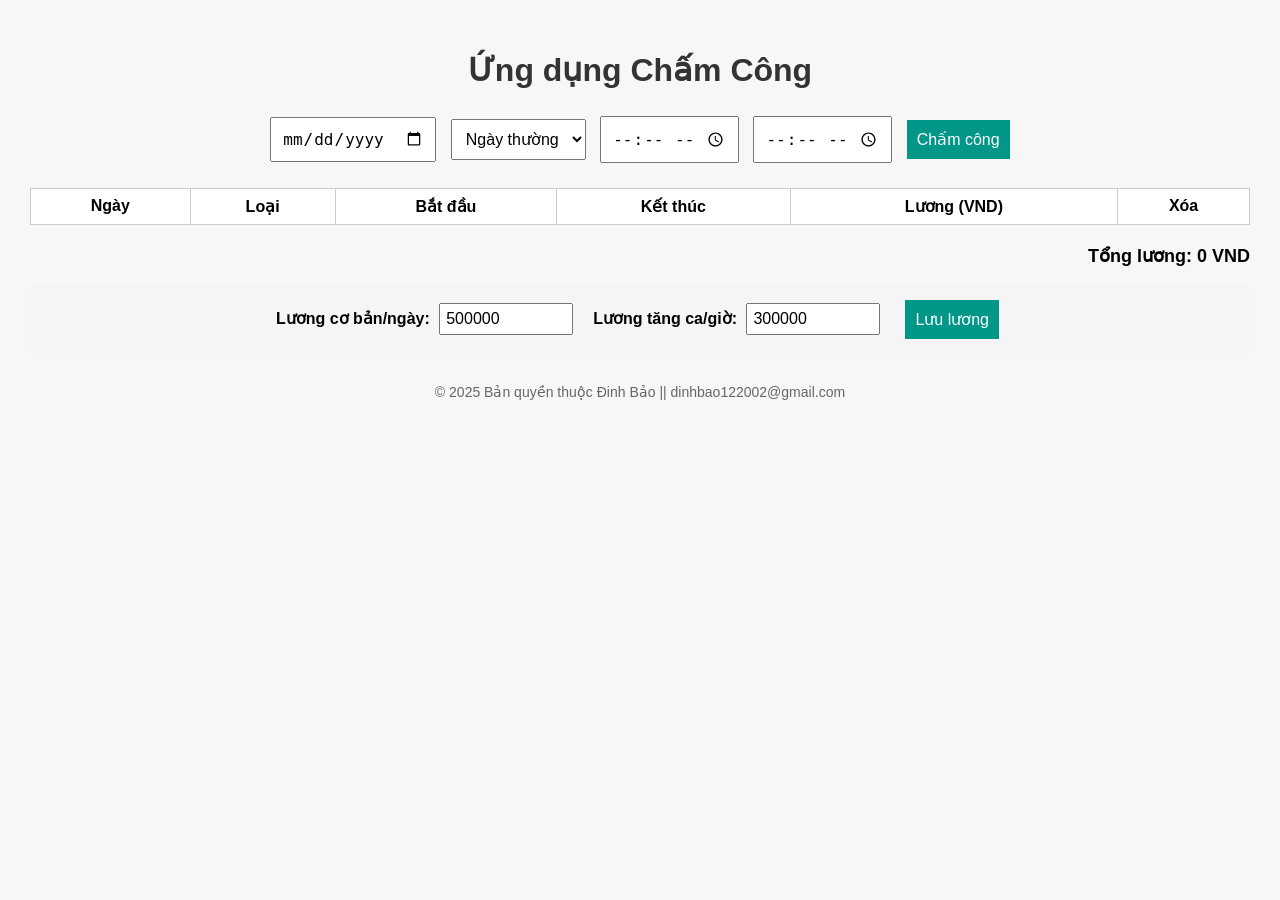
==== index.html @ dc07a74f "Update and rename index-1.html to index.html" ====
<!DOCTYPE html>
<html lang="vi">
<head>
  <meta charset="UTF-8">
  <meta name="viewport" content="width=device-width, initial-scale=1">
  <title>App Chấm Công</title>
  <link rel="stylesheet" href="style-1.css">
</head>
<body>
  <h1>Ứng dụng Chấm Công</h1>
  <div class="form">
    <input type="date" id="dateInput">
    <select id="typeInput">
      <option value="Thường">Ngày thường</option>
      <option value="Tăng ca">Tăng ca</option>
    </select>
    <input type="time" id="startInput" placeholder="Giờ bắt đầu">
    <input type="time" id="endInput" placeholder="Giờ kết thúc">
    <button onclick="addAttendance()">Chấm công</button>
  </div>

  <table>
    <thead>
      <tr>
        <th>Ngày</th>
        <th>Loại</th>
        <th>Bắt đầu</th>
        <th>Kết thúc</th>
        <th>Lương (VND)</th>
        <th>Xóa</th>
      </tr>
    </thead>
    <tbody id="attendanceList"></tbody>
  </table>

  <p class="total">Tổng lương: <strong id="totalSalary">0</strong> VND</p>
<div class="salary-settings">
  <label>Lương cơ bản/ngày: <input type="number" id="baseSalaryInput" value="500000"></label>
  <label>Lương tăng ca/giờ: <input type="number" id="otSalaryInput" value="300000"></label>
  <button onclick="saveSalary()">Lưu lương</button>
</div>
  <footer>
    <p>© 2025 Bản quyền thuộc Đinh Bảo || dinhbao122002@gmail.com</p>
  </footer>

  <script src="script.js"></script>
</body>
</html>
---- style-1.css ----
body {
  font-family: Arial, sans-serif;
  background: #f7f7f7;
  padding: 30px;
  margin: 0;
}

h1 {
  text-align: center;
  color: #333;
}

.form {
  text-align: center;
  margin-bottom: 20px;
}

input, select, button {
  padding: 10px;
  margin: 5px;
  font-size: 16px;
}

button {
  background-color: #009688;
  color: white;
  border: none;
  cursor: pointer;
}

button:hover {
  background-color: #00796b;
}

table {
  width: 100%;
  border-collapse: collapse;
  background: white;
}

th, td {
  border: 1px solid #ccc;
  padding: 8px;
  text-align: center;
}

.delete-btn {
  background: red;
  color: white;
  border: none;
  padding: 6px 10px;
  cursor: pointer;
}

.total {
  text-align: right;
  margin-top: 20px;
  font-weight: bold;
  font-size: 18px;
}

footer {
  margin-top: 30px;
  text-align: center;
  color: #666;
  font-size: 14px;
}
.salary-settings {
  background: #f5f5f5;
  padding: 10px;
  margin-bottom: 20px;
  border-radius: 6px;
  display: flex;
  gap: 15px;
  align-items: center;
  justify-content: center;
}
.salary-settings label {
  font-weight: bold;
}
.salary-settings input {
  padding: 5px;
  width: 120px;
}
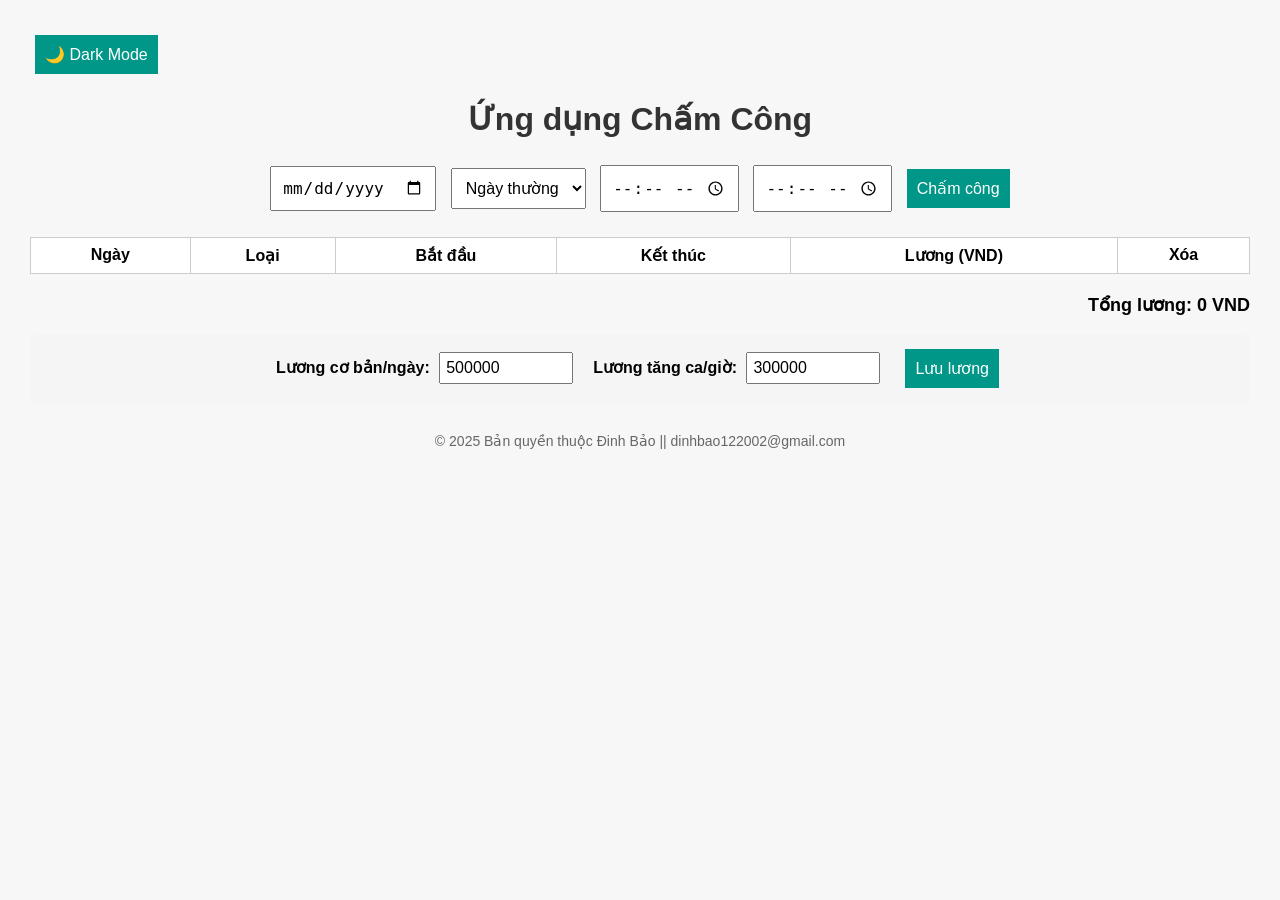
==== commit 3e2d0186: "Update index.html" ====
--- a/index.html
+++ b/index.html
@@ -4,9 +4,10 @@
   <meta charset="UTF-8">
   <meta name="viewport" content="width=device-width, initial-scale=1">
   <title>App Chấm Công</title>
-  <link rel="stylesheet" href="style-1.css">
+  <link rel="stylesheet" href="style.css">
 </head>
 <body>
+   <button id="toggle-dark" class="toggle-dark">🌙 Dark Mode</button>
   <h1>Ứng dụng Chấm Công</h1>
   <div class="form">
     <input type="date" id="dateInput">
--- a/style.css
+++ b/style.css
@@ -0,0 +1,84 @@
+body {
+  font-family: Arial, sans-serif;
+  background: #f7f7f7;
+  padding: 30px;
+  margin: 0;
+}
+
+h1 {
+  text-align: center;
+  color: #333;
+}
+
+.form {
+  text-align: center;
+  margin-bottom: 20px;
+}
+
+input, select, button {
+  padding: 10px;
+  margin: 5px;
+  font-size: 16px;
+}
+
+button {
+  background-color: #009688;
+  color: white;
+  border: none;
+  cursor: pointer;
+}
+
+button:hover {
+  background-color: #00796b;
+}
+
+table {
+  width: 100%;
+  border-collapse: collapse;
+  background: white;
+}
+
+th, td {
+  border: 1px solid #ccc;
+  padding: 8px;
+  text-align: center;
+}
+
+.delete-btn {
+  background: red;
+  color: white;
+  border: none;
+  padding: 6px 10px;
+  cursor: pointer;
+}
+
+.total {
+  text-align: right;
+  margin-top: 20px;
+  font-weight: bold;
+  font-size: 18px;
+}
+
+footer {
+  margin-top: 30px;
+  text-align: center;
+  color: #666;
+  font-size: 14px;
+}
+.salary-settings {
+  background: #f5f5f5;
+  padding: 10px;
+  margin-bottom: 20px;
+  border-radius: 6px;
+  display: flex;
+  gap: 15px;
+  align-items: center;
+  justify-content: center;
+}
+.salary-settings label {
+  font-weight: bold;
+}
+.salary-settings input {
+  padding: 5px;
+  width: 120px;
+}
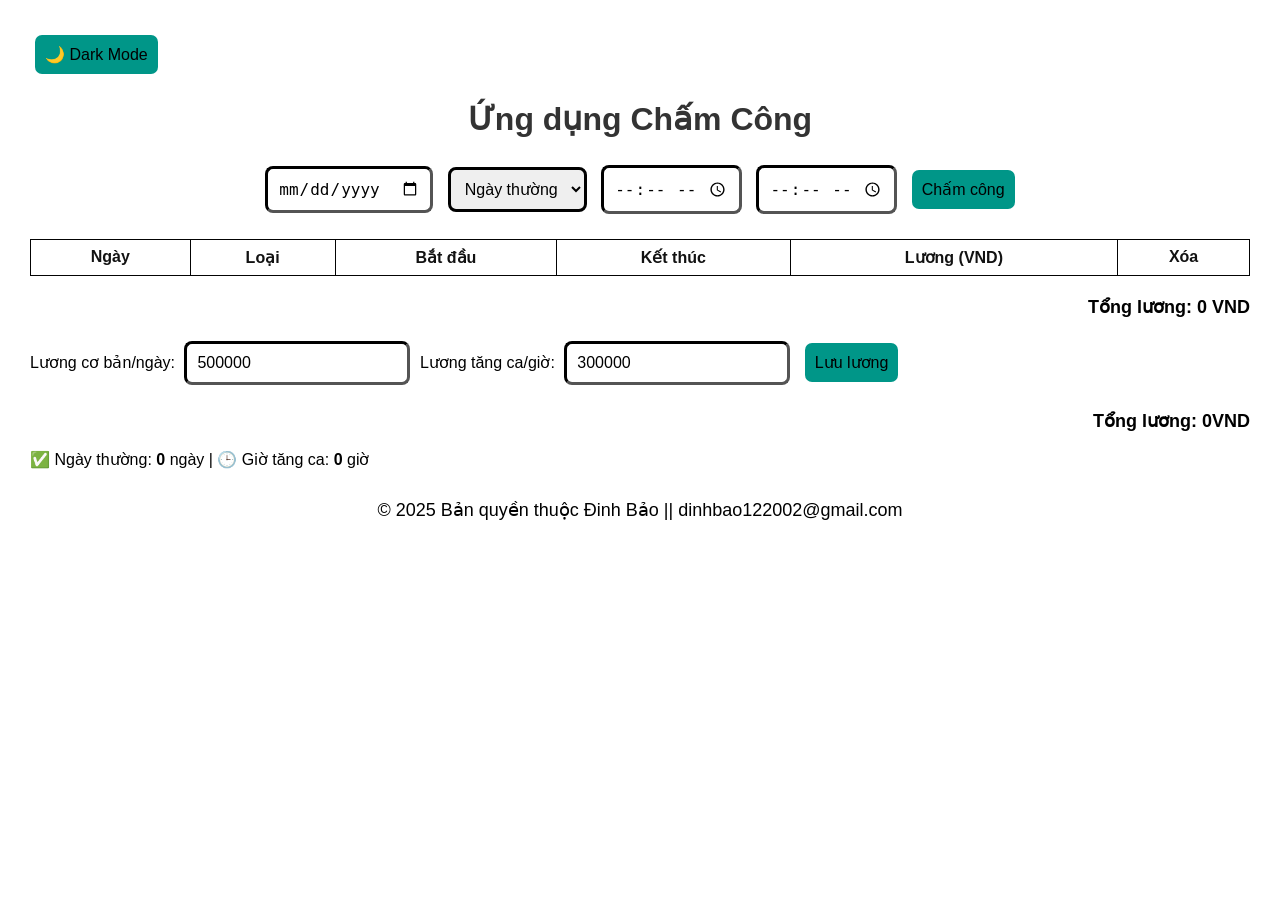
==== commit cdf4500a: "Update index.html" ====
--- a/index.html
+++ b/index.html
@@ -40,6 +40,11 @@
   <label>Lương tăng ca/giờ: <input type="number" id="otSalaryInput" value="300000"></label>
   <button onclick="saveSalary()">Lưu lương</button>
 </div>
+  <p class="total">Tổng lương: <strong id="totalSalary">0</strong>VND</p>
+  <p id="sumary">
+     ✅ Ngày thường: <strong id="normalDays">0</strong> ngày |
+  🕒 Giờ tăng ca: <strong id="otHours">0</strong> giờ
+  </p>
   <footer>
     <p>© 2025 Bản quyền thuộc Đinh Bảo || dinhbao122002@gmail.com</p>
   </footer>
--- a/style.css
+++ b/style.css
@@ -1,6 +1,6 @@
 body {
   font-family: Arial, sans-serif;
-  background: #f7f7f7;
+  background: white;
   padding: 30px;
   margin: 0;
 }
@@ -19,37 +19,46 @@
   padding: 10px;
   margin: 5px;
   font-size: 16px;
+  border-radius: 8px;
+  border-color: black;
+  border-width: 3px;
 }
 
 button {
   background-color: #009688;
-  color: white;
+  color: black;
   border: none;
   cursor: pointer;
+  border-radius: 7px;
 }
 
 button:hover {
-  background-color: #00796b;
+  background-color: #129e31;
 }
 
 table {
   width: 100%;
   border-collapse: collapse;
   background: white;
+  color:#121212;
+  border-color: #121212;
+  border-width: 20px;
+
 }
 
 th, td {
-  border: 1px solid #ccc;
+  border: 1px solid #030303;
   padding: 8px;
   text-align: center;
 }
 
 .delete-btn {
   background: red;
-  color: white;
+  color: black;
   border: none;
   padding: 6px 10px;
   cursor: pointer;
+  border-radius: 5px;
 }
 
 .total {
@@ -62,23 +71,42 @@
 footer {
   margin-top: 30px;
   text-align: center;
-  color: #666;
-  font-size: 14px;
+  color: black;
+  font-size: 18px;
 }
-.salary-settings {
-  background: #f5f5f5;
-  padding: 10px;
-  margin-bottom: 20px;
-  border-radius: 6px;
-  display: flex;
-  gap: 15px;
-  align-items: center;
-  justify-content: center;
+
+
+/* Dark mode */
+body.dark-mode {
+  background-color: #121212;
+  color: #f0f0f0;
 }
-.salary-settings label {
-  font-weight: bold;
+
+body.dark-mode .salary-settings,
+body.dark-mode .add-form,
+body.dark-mode table,
+body.dark-mode .content,
+body.dark-mode .login-box {
+  background-color: #1e1e1e;
+  border: 1px solid #444;
+  color: white;
 }
-.salary-settings input {
-  padding: 5px;
-  width: 120px;
+
+body.dark-mode input,
+body.dark-mode select {
+  background-color: #2a2a2a;
+  color: white;
+  border: 1px solid #555;
 }
+
+body.dark-mode th {
+  background-color: #333;
+}
+
+body.dark-mode button {
+  color: white;
+}
+
+body.dark-mode .footer {
+  color: #aaa;
+}
